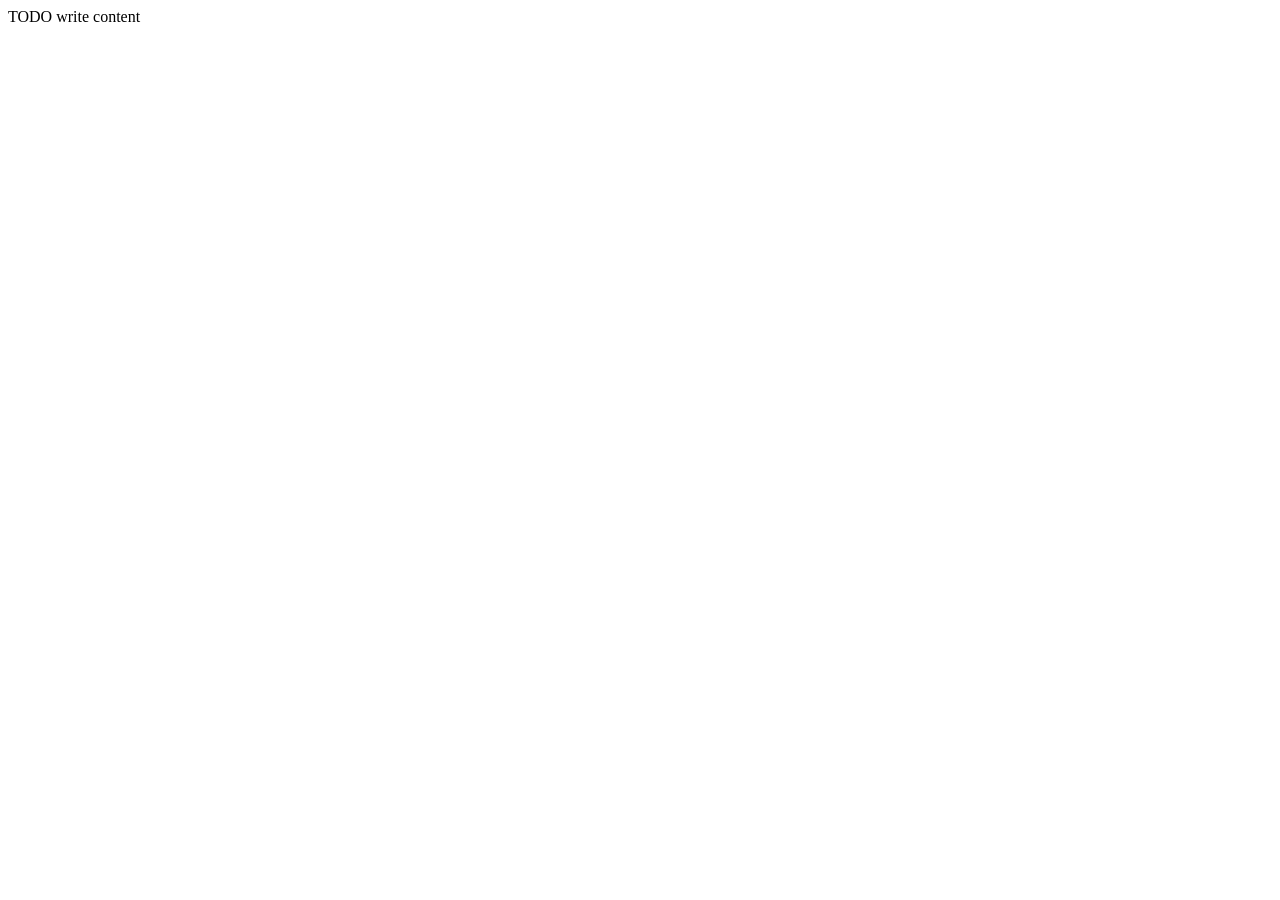
==== Week-12/authenticationUserDb/src/main/webapp/user.html @ 068de6e2 "Week-12" ====
<!DOCTYPE html>
<!--
To change this license header, choose License Headers in Project Properties.
To change this template file, choose Tools | Templates
and open the template in the editor.
-->
<html>
    <head>
        <title>TODO supply a user title</title>
        <meta charset="UTF-8">
        <meta name="viewport" content="width=device-width, initial-scale=1.0">
    </head>
    <body>
        <div>TODO write content</div>
    </body>
</html>
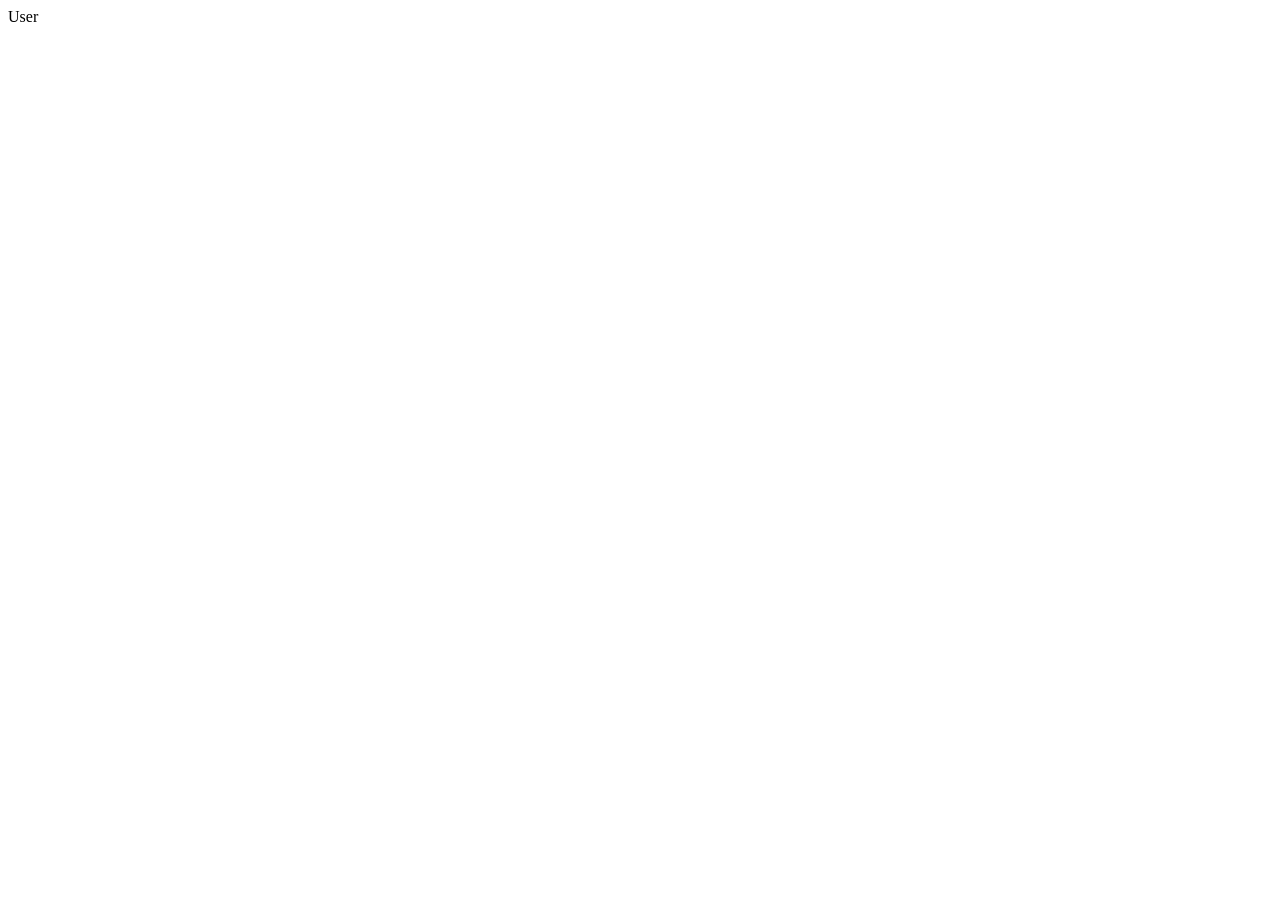
==== commit 5d77cf5b: "Week-12" ====
--- a/Week-12/authenticationUserDb/src/main/webapp/user.html
+++ b/Week-12/authenticationUserDb/src/main/webapp/user.html
@@ -11,6 +11,6 @@
         <meta name="viewport" content="width=device-width, initial-scale=1.0">
     </head>
     <body>
-        <div>TODO write content</div>
+        <div>User</div>
     </body>
 </html>
